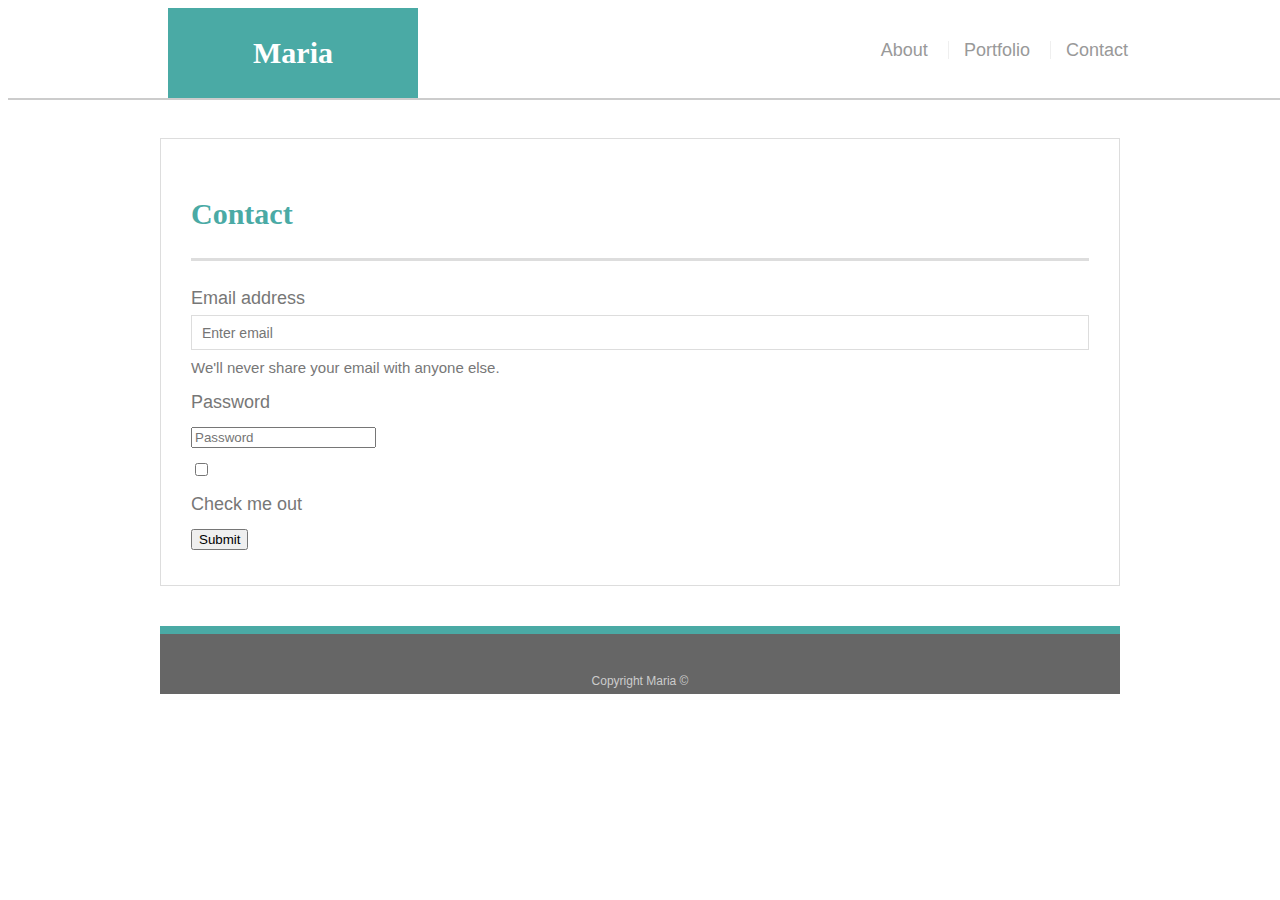
==== contact.html @ 593beb60 "setting up all files" ====
<!doctype html>
<html lang="en-us">

<head>
  <meta charset="UTF-8">
  <title>Hover Styling</title>
  <meta name="viewport" content="width=device-width, initial-scale=1">
  <link rel="stylesheet" type="text/css" href="style.css">
</head>

<body>

  <header id="masthead">
    <div class="container">
      <a href="#" id="logo">Maria</a>
      <nav>
        <a href="#">About</a>
        <a href="#">Portfolio</a>
        <a href="#">Contact</a>
      </nav>
    </div>
  </header>

  <div id="main-container" class="container">
    <section class="main-section">
      <h1>Contact</h1>

       <!-- Bootstrap below -->

      <form>
        <div class="form-group">
          <label for="exampleInputEmail1">Email address</label>
          <input type="email" class="form-control" id="exampleInputEmail1" aria-describedby="emailHelp" placeholder="Enter email">
          <small id="emailHelp" class="form-text text-muted">We'll never share your email with anyone else.</small>
        </div>
        <div class="form-group">
          <label for="exampleInputPassword1">Password</label>
          <input type="password" class="form-control" id="exampleInputPassword1" placeholder="Password">
        </div>
        <div class="form-group form-check">
          <input type="checkbox" class="form-check-input" id="exampleCheck1">
          <label class="form-check-label" for="exampleCheck1">Check me out</label>
        </div>
        <button type="submit" class="btn btn-primary">Submit</button>
      </form>
<!-- Bootstrap end -->

    </section>




  <footer>
    <div class="container">
      Copyright Maria &copy;
    </div>
  </footer>
</body>

</html>
---- style.css ----
body {
    font-family: Arial, "Helvetica Neue", Helvetica, sans-serif;
    font-size: 18px;
    line-height: 34px;
    color: #777777;
    background: url("../images/concrete_seamless.png");
  }
  
  * {
    box-sizing: border-box;
  }
  
  /* general */
  
  .container {
    width: 100%;
    max-width: 960px;
    margin: 0 auto;
    clear: both;
  }
  
  h1,
  h2,
  h3,
  p {
    margin-bottom: 20px;
  }
  
  p:last-child {
    margin-bottom: 0;
  }
  
  h1,
  h2,
  h3 {
    font-family: Georgia, Times, "Times New Roman", serif;
    font-weight: 700;
    color: #4aaaa5;
  }
  
  h1 {
    padding-bottom: 20px;
    font-size: 30px;
    line-height: 49px;
    border-bottom: 3px solid #dddddd;
  }
  
  h2,
  h3 {
    font-size: 22px;
  }
  
  /* header */
  
  #masthead {
    position: fixed;
    z-index: 99;
    width: 100%;
    margin: 0 0 30px;
    overflow: auto;
    color: #ffffff;
    background: #ffffff;
    border-bottom: 2px solid #cccccc;
  }
  
  #logo {
    float: left;
    width: 250px;
    height: 90px;
    font-family: Georgia, Times, "Times New Roman", serif;
    font-size: 30px;
    font-weight: 700;
    line-height: 90px;
    color: #ffffff;
    text-align: center;
    text-decoration: none;
    background: #4aaaa5;
  }
  
  nav {
    float: right;
    margin-top: 25px;
  }
  
  nav a {
    display: inline-block;
    padding-left: 15px;
    margin-left: 15px;
    line-height: 18px;
    color: #999;
    text-decoration: none;
    border-left: 1px solid #efefef;
  }
  
  nav a:first-child {
    border-left: 0 none;
  }


  .social {
    width: 62px;
    height: 62px;
    margin-top: 8px;
    margin-right: 5px;
}

.social:last-child {
    margin-right: 0;
}


.sidebar {
  background: #fff;
  padding: 30px;
  width: 100%;
  max-width: 270px;
  float: right;
  border: 1px solid #ddd;
  margin-bottom: 20px;
}

h3, .sidebar, h2 {
  border-bottom: 2px solid #eee;
  padding-bottom: 20px;
  margin-bottom: 15px;
  line-height: 22px;
}
  /* footer */
  
  footer {
    padding: 30px 0;
    clear: both;
    font-size: 12px;
    color: #ffffff;
    color: #cccccc;
    text-align: center;
    background: #666666;
    border-top: 8px solid #4aaaa5;
    height: 50px;
  }
  
  h3, h2 {
    padding-bottom: 20px;
    margin-bottom: 15px;
    line-height: 22px;
    border-bottom: 2px solid #eeeeee;
  }
  
  /* main */
  
  #main-container {
    padding-top: 130px;
    min-height: calc(100vh - 70px);
      max-width: 960px;
  }
  
  .main-section {
    float: left;
    width: 100%;
    max-width: 960px;
    padding: 30px;
    margin: 0 0 40px;
    background: #ffffff;
    border: 1px solid #dddddd;
  }
  
  /* portfolio page */
  
  .work {
    position: relative;
    float: left;
    width: 274px;
    margin: 20px 0 25px;
    overflow: auto;
  }
  
  .work:nth-child(even) {
    margin-right: 40px;
  }
  
  .work img {
    width: 100%;
    border: 0 none;
    opacity: 0.8;
  }
  
  .work h3 {
    position: absolute;
    bottom: 20px;
    width: 100%;
    padding: 15px;
    margin-bottom: 0;
    font-weight: 300;
    line-height: 30px;
    color: #ffffff;
    text-align: center;
    background: #4aaaa5;
    border-bottom: 0;
  }
  
  .auth-image {
    float: left;
    width: 200px;
    height: auto;
    margin-top: 10px;
    margin-right: 25px;
  }
  
  /* contact page */
  
  #contact-form ul {
    margin-bottom: 20px;
  }
  
  #contact-form li {
    margin-bottom: 10px;
  }
  
  label,
  input[type=text],
  input[type=email],
  textarea {
    display: block;
    width: 100%;
  }
  
  input[type=text],
  input[type=email],
  textarea {
    height: 35px;
    padding: 0 10px;
    font-size: 14px;
    border: 1px solid #dddddd;
  }
  
  textarea {
    height: 200px;
  }
  
  input[type=submit] {
    padding: 10px 30px;
    font-size: 18px;
    color: #ffffff;
    cursor: pointer;
    background: #4aaaa5;
    border: 0 none;
  }
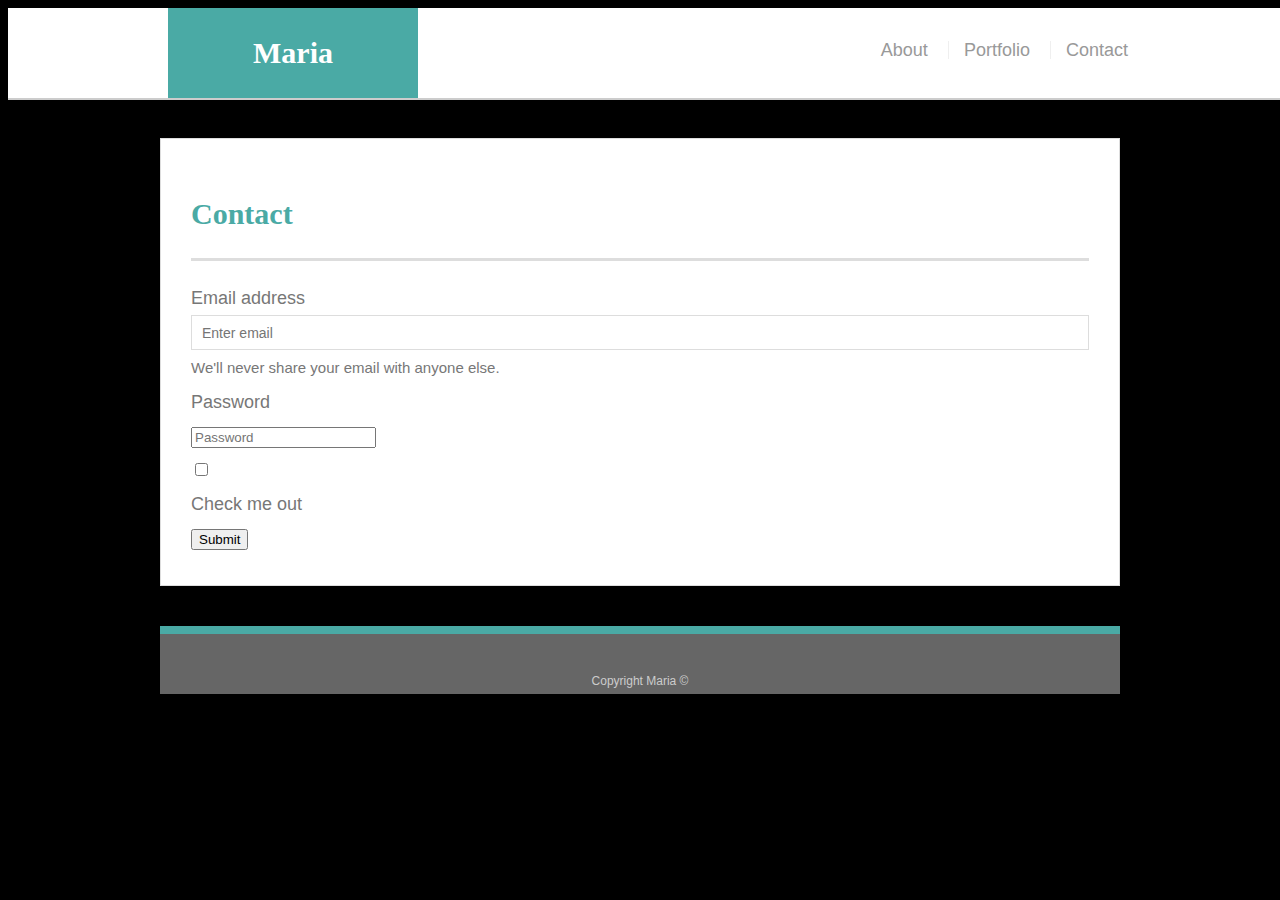
==== commit c9965b57: "Adding and updating all the files needed" ====
--- a/contact.html
+++ b/contact.html
@@ -6,6 +6,7 @@
   <title>Hover Styling</title>
   <meta name="viewport" content="width=device-width, initial-scale=1">
   <link rel="stylesheet" type="text/css" href="style.css">
+  <link rel="stylesheet" type="text/css" media="screen" href="Mediaqueries.css" />
 </head>
 
 <body>
--- a/style.css
+++ b/style.css
@@ -3,7 +3,7 @@
     font-size: 18px;
     line-height: 34px;
     color: #777777;
-    background: url("../images/concrete_seamless.png");
+    background:black;
   }
   
   * {
@@ -245,4 +245,4 @@
     background: #4aaaa5;
     border: 0 none;
   }
-  + --- a/Mediaqueries.css
+++ b/Mediaqueries.css
@@ -0,0 +1,21 @@
+@media only screen and (max-width: 640px) {
+
+    #main-container {
+        display: flex;
+        flex-wrap: wrap;
+    }
+    #logo {
+width: 100%;
+    }
+    nav  {
+        /* display: flex;
+        justify-content: center;
+        display: inline; */
+        float: left;
+        padding-left: 150px;
+        
+    }
+footer {
+    width: 100%;
+}
+}